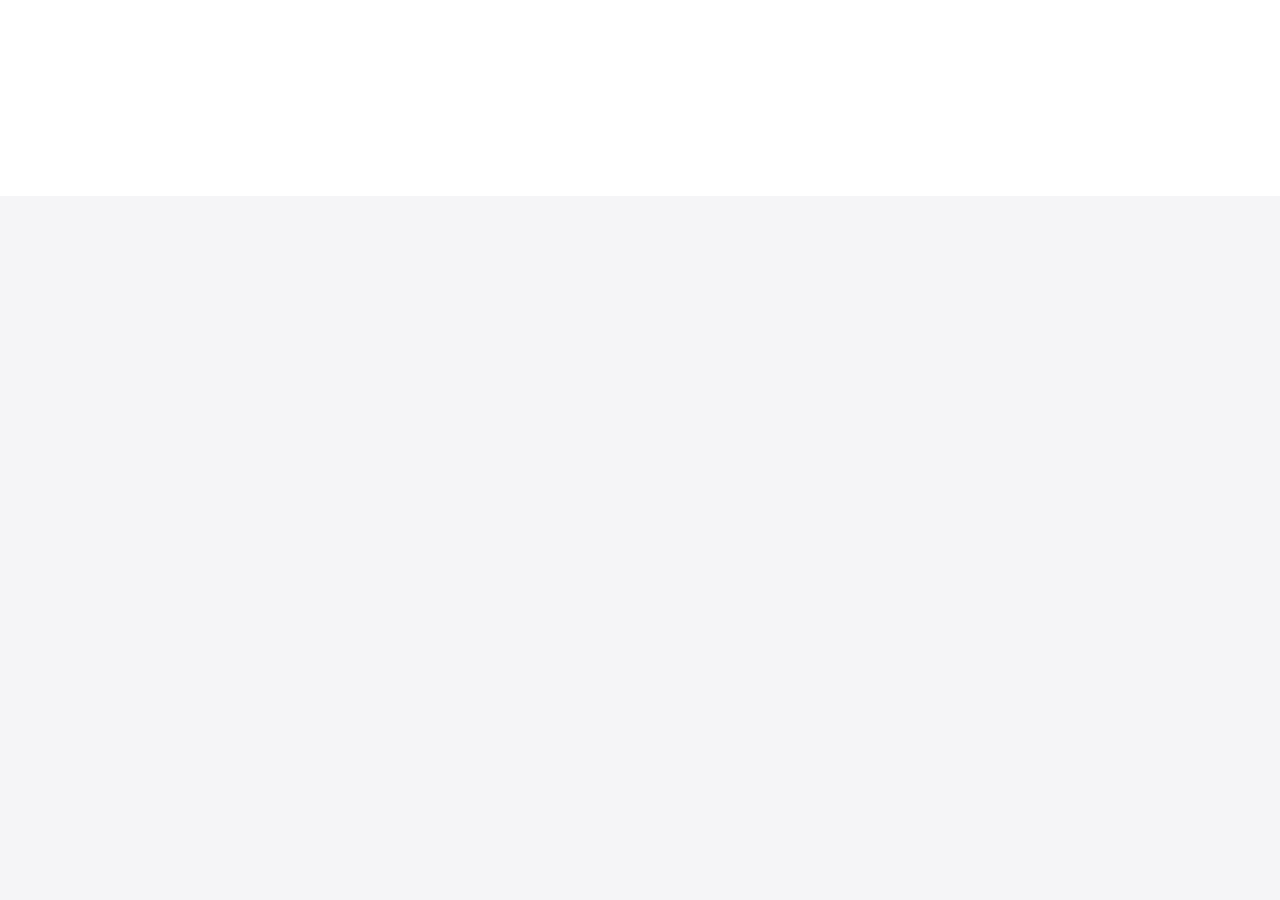
==== extension/newtab.html @ 7854ed30 "Localhost New Tab: every localhost project, one new tab away" ====
<!doctype html>
<html lang="en">
<head>
  <meta charset="utf-8">
  <meta name="viewport" content="width=device-width, initial-scale=1">
  <meta name="color-scheme" content="light dark">
  <title>New Tab</title>
  <link rel="icon" type="image/png" sizes="32x32" href="icons/icon32.png">
  <link rel="icon" type="image/png" sizes="16x16" href="icons/icon16.png">
  <link rel="stylesheet" href="newtab.css">
  <script src="theme.js"></script>
</head>
<body>
  <main class="page" id="app" aria-busy="true">
    <header class="masthead">
      <div class="masthead-inner">
      <div class="titles-block">
        <h1 class="headline" id="headline">&nbsp;</h1>
        <p class="lede" id="lede">&nbsp;</p>
      </div>
      <div class="tools" id="tools" hidden>
      <div class="view-toggle" role="group" aria-label="Layout">
        <button class="view-btn" data-view="grid" aria-pressed="true" aria-label="Grid view" data-tip="Grid"><svg class="icon" viewBox="0 0 24 24" aria-hidden="true"><rect x="3" y="3" width="7" height="7" rx="1"/><rect x="14" y="3" width="7" height="7" rx="1"/><rect x="3" y="14" width="7" height="7" rx="1"/><rect x="14" y="14" width="7" height="7" rx="1"/></svg></button>
        <button class="view-btn" data-view="list" aria-pressed="false" aria-label="List view" data-tip="List"><svg class="icon" viewBox="0 0 24 24" aria-hidden="true"><path d="M8 6h13"/><path d="M8 12h13"/><path d="M8 18h13"/><path d="M3 6h.01"/><path d="M3 12h.01"/><path d="M3 18h.01"/></svg></button>
      </div>
      <div class="theme-toggle" role="group" aria-label="Theme">
        <button class="theme-btn" data-theme-choice="auto" aria-pressed="true" aria-label="Match system theme" data-tip="Auto"><svg class="icon" viewBox="0 0 24 24" aria-hidden="true"><circle cx="12" cy="12" r="9"/><path d="M12 3v18" /><path d="M12 3a9 9 0 0 1 0 18z" fill="currentColor" stroke="none"/></svg></button>
        <button class="theme-btn" data-theme-choice="light" aria-pressed="false" aria-label="Light theme" data-tip="Light"><svg class="icon" viewBox="0 0 24 24" aria-hidden="true"><circle cx="12" cy="12" r="4"/><path d="M12 2v2"/><path d="M12 20v2"/><path d="m4.93 4.93 1.41 1.41"/><path d="m17.66 17.66 1.41 1.41"/><path d="M2 12h2"/><path d="M20 12h2"/><path d="m6.34 17.66-1.41 1.41"/><path d="m19.07 4.93-1.41 1.41"/></svg></button>
        <button class="theme-btn" data-theme-choice="dark" aria-pressed="false" aria-label="Dark theme" data-tip="Dark"><svg class="icon" viewBox="0 0 24 24" aria-hidden="true"><path d="M12 3a6 6 0 0 0 9 9 9 9 0 1 1-9-9Z"/></svg></button>
      </div>
      <label class="search" id="search" hidden>
        <svg class="search-icon" viewBox="0 0 16 16" aria-hidden="true"><circle cx="7" cy="7" r="4.75"/><path d="m10.5 10.5 3.25 3.25"/></svg>
        <input id="query" type="text" placeholder="Search projects" autocomplete="off" spellcheck="false" aria-label="Search projects">
        <kbd class="search-key" aria-hidden="true">/</kbd>
      </label>
      </div>
      </div>
    </header>

    <div class="board">
      <div class="board-inner">

    <section class="section" id="section-pinned" hidden>
      <h2 class="section-label"><svg class="icon" viewBox="0 0 24 24" aria-hidden="true"><path d="M12 17v5"/><path d="M9 10.76a2 2 0 0 1-1.11 1.79l-1.78.9A2 2 0 0 0 5 15.24V16a1 1 0 0 0 1 1h12a1 1 0 0 0 1-1v-.76a2 2 0 0 0-1.11-1.79l-1.78-.9A2 2 0 0 1 15 10.76V7a1 1 0 0 1 1-1 2 2 0 0 0 0-4H8a2 2 0 0 0 0 4 1 1 0 0 1 1 1z"/></svg>Pinned <span class="section-count" id="count-pinned"></span></h2>
      <ul class="grid" id="grid-pinned"></ul>
    </section>

    <section class="section" id="section-running" hidden>
      <h2 class="section-label"><svg class="icon" viewBox="0 0 24 24" aria-hidden="true"><path d="M22 12h-2.48a2 2 0 0 0-1.93 1.46l-2.35 8.36a.25.25 0 0 1-.48 0L9.24 2.18a.25.25 0 0 0-.48 0l-2.35 8.36A2 2 0 0 1 4.49 12H2"/></svg>Running <span class="section-count" id="count-running"></span></h2>
      <ul class="grid" id="grid-running"></ul>
    </section>

    <section class="section" id="section-services" hidden>
      <h2 class="section-label"><svg class="icon" viewBox="0 0 24 24" aria-hidden="true"><rect x="2" y="3" width="20" height="8" rx="2"/><rect x="2" y="13" width="20" height="8" rx="2"/><path d="M6 7h.01"/><path d="M6 17h.01"/></svg>Services <span class="section-count" id="count-services"></span></h2>
      <ul class="grid" id="grid-services"></ul>
    </section>

    <section class="section" id="section-recent" hidden>
      <h2 class="section-label">Recent <span class="section-count" id="count-recent"></span></h2>
      <ul class="grid" id="grid-recent"></ul>
    </section>

    <p class="empty" id="empty" hidden></p>

    <section class="setup" id="setup" hidden>
      <p class="setup-text">The new tab needs a small helper on your Mac to read ports and start or stop projects. Paste this in Terminal once, then reload this tab. It needs Node.js 18 or newer.</p>
      <code class="setup-command" id="setup-command"></code>
      <div class="setup-actions">
        <button class="btn btn-filled" id="copy-setup">Copy command</button>
        <button class="btn btn-ghost" id="retry-setup">Reload</button>
      </div>
      <p class="setup-error" id="setup-error"></p>
    </section>
      </div>
    </div>
  </main>

  <div class="menu" id="menu" role="menu" hidden></div>
  <div class="toast" id="toast" role="status" aria-live="polite"></div>
  <div class="tooltip" id="tooltip" role="tooltip" hidden></div>

  <script src="newtab.js"></script>
</body>
</html>
---- extension/newtab.css ----
@font-face {
  font-family: "Saans Sub";
  font-style: normal;
  font-weight: 100 900;
  font-display: swap;
  src: url("fonts/inter-latin-wght-normal.woff2") format("woff2-variations");
  unicode-range: U+0000-00FF, U+0131, U+0152-0153, U+02BB-02BC, U+02C6, U+02DA, U+02DC, U+0304, U+0308, U+0329, U+2000-206F, U+20AC, U+2122, U+2191, U+2193, U+2212, U+2215, U+FEFF, U+FFFD;
}

@font-face {
  font-family: "Saans Sub";
  font-style: normal;
  font-weight: 100 900;
  font-display: swap;
  src: url("fonts/inter-latin-ext-wght-normal.woff2") format("woff2-variations");
  unicode-range: U+0100-02BA, U+02BD-02C5, U+02C7-02CC, U+02CE-02D7, U+02DD-02FF, U+0304, U+0308, U+0329, U+1D00-1DBF, U+1E00-1E9F, U+1EF2-1EFF, U+2020, U+20A0-20AB, U+20AD-20C0, U+2113, U+2C60-2C7F, U+A720-A7FF;
}

@font-face {
  font-family: "Saans Mono Sub";
  font-style: normal;
  font-weight: 100 800;
  font-display: swap;
  src: url("fonts/jetbrains-mono-latin-wght-normal.woff2") format("woff2-variations");
  unicode-range: U+0000-00FF, U+0131, U+0152-0153, U+02BB-02BC, U+02C6, U+02DA, U+02DC, U+0304, U+0308, U+0329, U+2000-206F, U+20AC, U+2122, U+2191, U+2193, U+2212, U+2215, U+FEFF, U+FFFD;
}

@font-face {
  font-family: "Saans Mono Sub";
  font-style: normal;
  font-weight: 100 800;
  font-display: swap;
  src: url("fonts/jetbrains-mono-latin-ext-wght-normal.woff2") format("woff2-variations");
  unicode-range: U+0100-02BA, U+02BD-02C5, U+02C7-02CC, U+02CE-02D7, U+02DD-02FF, U+0304, U+0308, U+0329, U+1D00-1DBF, U+1E00-1E9F, U+1EF2-1EFF, U+2020, U+20A0-20AB, U+20AD-20C0, U+2113, U+2C60-2C7F, U+A720-A7FF;
}

:root {
  --ink: #1d1d1f;
  --iron: #424245;
  --graphite: #6e6e73;
  --smoke: #86868b;
  --silver: #b0b0b5;
  --paper: #ffffff;
  --ash: #f5f5f7;
  --stone: #d2d2d7;
  --surface: #ffffff;
  --accent: #0071e3;
  --action: #0071e3;
  --on-action: #ffffff;
  --link: #0066cc;
  --hairline: #e3e3e8;
  --hairline-strong: #d2d2d7;
  --whisper: #f5f5f7;
  --press-fill: #e8e8ed;
  --dots: #e3e3e8;
  --pebble: #e8e8ed;
  --radius: 8px;
  --radius-sm: 6px;
  --radius-pill: 980px;

  --font: -apple-system, BlinkMacSystemFont, "SF Pro Text", "Saans Sub", Inter, system-ui, sans-serif;
  --display: -apple-system, BlinkMacSystemFont, "SF Pro Display", "Saans Sub", Inter, system-ui, sans-serif;
  --mono: ui-monospace, SFMono-Regular, "SF Mono", "Saans Mono Sub", "JetBrains Mono", Menlo, monospace;

  --ease: cubic-bezier(0.22, 1, 0.36, 1);
  --press: 100ms ease-out;

  color-scheme: light;
}

@media (prefers-color-scheme: dark) {
  :root:not([data-theme="light"]) {
    --ink: #f5f5f7;
    --iron: #d2d2d7;
    --graphite: #a1a1a6;
    --smoke: #86868b;
    --silver: #48484a;
    --paper: #000000;
    --ash: #111112;
    --stone: #3a3a3c;
    --surface: #1c1c1e;
    --accent: #2997ff;
    --action: #0071e3;
    --on-action: #ffffff;
    --link: #2997ff;
    --hairline: #2c2c2e;
    --hairline-strong: #3a3a3c;
    --whisper: #2c2c2e;
    --press-fill: #3a3a3c;
    --dots: #2c2c2e;
    --pebble: #2c2c2e;
    color-scheme: dark;
  }
}

:root[data-theme="dark"] {
  --ink: #f5f5f7;
  --iron: #d2d2d7;
  --graphite: #a1a1a6;
  --smoke: #86868b;
  --silver: #48484a;
  --paper: #000000;
  --ash: #111112;
  --stone: #3a3a3c;
  --surface: #1c1c1e;
  --accent: #2997ff;
  --action: #0071e3;
  --on-action: #ffffff;
  --link: #2997ff;
  --hairline: #2c2c2e;
  --hairline-strong: #3a3a3c;
  --whisper: #2c2c2e;
  --press-fill: #3a3a3c;
  --dots: #2c2c2e;
  --pebble: #2c2c2e;
  color-scheme: dark;
}

*,
*::before,
*::after {
  box-sizing: border-box;
}

html {
  background: var(--paper);
  -webkit-text-size-adjust: 100%;
}

body {
  margin: 0;
  background: var(--paper);
  color: var(--ink);
  font: 400 1.0625rem/1.47 var(--font);
  letter-spacing: -0.016em;
  font-feature-settings: "calt" 1, "liga" 1;
  -webkit-font-smoothing: antialiased;
  transition: background-color 300ms ease, color 300ms ease;
}

[hidden] {
  display: none !important;
}

button,
input {
  font: inherit;
  color: inherit;
  letter-spacing: inherit;
}

button {
  cursor: pointer;
  -webkit-tap-highlight-color: transparent;
}

:focus-visible {
  outline: 2px solid var(--accent);
  outline-offset: 2px;
}

.icon {
  flex: none;
  width: 16px;
  height: 16px;
  fill: none;
  stroke: currentColor;
  stroke-width: 1.5;
  stroke-linecap: round;
  stroke-linejoin: round;
}

.spin {
  animation: spin 0.9s linear infinite;
}

@keyframes spin {
  to {
    transform: rotate(360deg);
  }
}

.page {
  display: flex;
  flex-direction: column;
  min-height: 100vh;
  min-height: 100dvh;
}

.masthead {
  padding: clamp(40px, 8vh, 80px) 32px 48px;
}

.masthead-inner,
.board-inner {
  max-width: 1200px;
  margin: 0 auto;
}

.board {
  flex: 1;
  padding: 56px 32px 64px;
  background: var(--ash);
}

/* Masthead */


.masthead-inner {
  display: flex;
  flex-wrap: wrap;
  align-items: center;
  justify-content: space-between;
  gap: 24px 48px;
}

.titles-block {
  min-width: 0;
}

.headline {
  margin: 0;
  font-family: var(--display);
  font-size: clamp(2rem, 4vw, 2.5rem);
  font-weight: 600;
  line-height: 1.1;
  letter-spacing: -0.005em;
  font-variant-numeric: tabular-nums;
  text-wrap: balance;
}

.lede {
  margin: 6px 0 0;
  font-size: 1.3125rem;
  font-weight: 400;
  line-height: 1.24;
  letter-spacing: -0.005em;
  color: var(--graphite);
}

/* Controls */


.tools {
  flex: 0 1 560px;
  display: flex;
  align-items: center;
  gap: 8px;
}

.view-toggle,
.theme-toggle {
  flex: none;
  display: flex;
  gap: 2px;
  height: 36px;
  align-self: center;
  padding: 2px;
  border-radius: var(--radius-pill);
  background: var(--pebble);
}

.view-btn,
.theme-btn {
  display: grid;
  place-items: center;
  width: 36px;
  padding: 0;
  border: 0;
  border-radius: var(--radius-pill);
  background: transparent;
  color: var(--graphite);
  transition: background-color 150ms ease, color 150ms ease;
}

.view-btn .icon,
.theme-btn .icon {
  width: 15px;
  height: 15px;
}

.view-btn:hover,
.theme-btn:hover {
  color: var(--ink);
}

.view-btn[aria-pressed="true"],
.theme-btn[aria-pressed="true"] {
  background: var(--surface);
  color: var(--ink);
}

.search {
  position: relative;
  flex: 1;
  min-width: 0;
  display: flex;
  align-items: center;
}

.search-icon {
  position: absolute;
  left: 18px;
  width: 16px;
  height: 16px;
  fill: none;
  stroke: var(--smoke);
  stroke-width: 1.5;
  stroke-linecap: round;
  pointer-events: none;
}

.search input {
  width: 100%;
  height: 40px;
  padding: 0 44px;
  border: 1px solid transparent;
  border-radius: var(--radius-pill);
  background: var(--ash);
  font-size: 1.0625rem;
  letter-spacing: -0.016em;
  outline: none;
  transition: border-color 150ms ease, box-shadow 150ms ease, background-color 150ms ease;
}

.search input::placeholder {
  color: var(--smoke);
}

.search input:focus {
  background: var(--surface);
  border-color: var(--hairline-strong);
  box-shadow: 0 0 0 2px var(--accent);
}

.search-key {
  position: absolute;
  right: 14px;
  min-width: 22px;
  height: 22px;
  display: grid;
  place-items: center;
  border: 1px solid var(--hairline);
  border-radius: var(--radius-sm);
  font: 400 0.75rem/1 var(--mono);
  color: var(--graphite);
  pointer-events: none;
  transition: opacity 150ms ease;
}

.search input:focus ~ .search-key,
.search input:not(:placeholder-shown) ~ .search-key {
  opacity: 0;
}






/* Sections + grid */

.section {
  margin-bottom: 64px;
}

.section-label {
  display: flex;
  align-items: center;
  gap: 8px;
  margin: 0 0 16px;
  font: 600 1.3125rem/1.24 var(--display);
  letter-spacing: -0.005em;
  color: var(--ink);
}

.section-label .icon {
  width: 18px;
  height: 18px;
  color: var(--graphite);
}

.section-count {
  font-weight: 400;
  color: var(--graphite);
  font-variant-numeric: tabular-nums;
}

.grid {
  margin: 0;
  padding: 0;
  list-style: none;
  display: grid;
  grid-template-columns: repeat(auto-fill, minmax(min(100%, 320px), 1fr));
  gap: 20px;
}

/* Card */

.card {
  container-type: inline-size;
  display: flex;
  flex-direction: column;
  min-width: 0;
  overflow: hidden;
  border: 1px solid var(--hairline);
  border-radius: var(--radius);
  background: var(--surface);
  transition: border-color 200ms ease;
}

.card:hover,
.card:focus-within,
.card.is-menu-open {
  border-color: var(--hairline-strong);
}

.card.enter {
  animation: rise 380ms var(--ease) both;
}

@keyframes rise {
  from {
    opacity: 0;
    transform: translateY(8px) scale(0.99);
  }
}

/* List view: one bordered table, a row per project */

.page[data-view="list"] .grid {
  grid-template-columns: 1fr;
  gap: 0;
  overflow: hidden;
  border: 1px solid var(--hairline);
  border-radius: var(--radius);
  background: var(--surface);
}

.card.is-row {
  flex-direction: row;
  flex-wrap: wrap;
  border: 0;
  border-radius: 0;
  transition: background-color 150ms ease;
}

.card.is-row + .card.is-row {
  border-top: 1px solid var(--hairline);
}

.card.is-row:hover,
.card.is-row:focus-within,
.card.is-row.is-menu-open {
  background: color-mix(in srgb, var(--whisper) 50%, var(--surface));
}

.card.is-row .card-body {
  flex: 1;
  min-width: 0;
  padding: 12px 16px;
}

.card.is-row .card-bar {
  height: auto;
  min-height: 60px;
  border-top: 0;
}

.card.is-row .ports {
  flex: none;
  width: 128px;
}

.card.is-row .bar-primary {
  min-width: 140px;
  justify-content: flex-start;
}

.card.is-row .card-extra {
  order: 3;
  flex-basis: 100%;
  border-top: 1px solid var(--hairline);
}

@media (max-width: 720px) {
  .card.is-row {
    flex-direction: column;
  }

  .card.is-row .card-bar {
    min-height: 44px;
    border-top: 1px solid var(--hairline);
  }

  .card.is-row .ports {
    flex: 1;
    width: auto;
  }

  .card.is-row .bar-primary {
    min-width: 0;
  }
}

/* Thumbnail */

.thumb {
  position: relative;
  display: block;
  aspect-ratio: 16 / 10;
  overflow: hidden;
  border-bottom: 1px solid var(--hairline);
  background: var(--ash);
  color: inherit;
  text-decoration: none;
}

.shot {
  display: block;
  width: 100%;
  height: 100%;
  object-fit: cover;
  object-position: top center;
  transition: filter 300ms ease, opacity 300ms ease;
}

.card[data-status="stopped"] .shot,
.card[data-status="exited"] .shot {
  filter: grayscale(1);
  opacity: 0.5;
}

.card[data-status="stopped"]:hover .shot,
.card[data-status="exited"]:hover .shot {
  filter: grayscale(0.4);
  opacity: 0.8;
}

.placeholder {
  position: absolute;
  inset: 0;
  display: flex;
  flex-direction: column;
  align-items: center;
  justify-content: center;
  gap: 12px;
  background-image: radial-gradient(var(--dots) 1px, transparent 1px);
  background-size: 14px 14px;
  background-position: center;
}

.placeholder-hint {
  font: 400 0.75rem/1.33 var(--font);
  letter-spacing: -0.01em;
  color: var(--graphite);
}

/* Card body */

.card-body {
  display: flex;
  flex-direction: column;
  flex: 1;
  gap: 14px;
  padding: 14px 16px;
}

.card-head {
  display: flex;
  align-items: center;
  gap: 12px;
  min-width: 0;
}

.avatar {
  flex: none;
  display: grid;
  place-items: center;
  width: 32px;
  height: 32px;
  overflow: hidden;
  background: var(--ink);
  border-radius: var(--radius);
  font-size: 0.9375rem;
  font-weight: 600;
  line-height: 1;
  letter-spacing: 0;
  color: var(--surface);
}

.avatar.kind-tile {
  width: 32px;
  height: 32px;
  border-radius: var(--radius);
  background: var(--ash);
  color: var(--graphite);
}

.card[data-status="stopped"] .avatar.kind-tile {
  color: var(--smoke);
}

.avatar.kind-tile .icon {
  width: 16px;
  height: 16px;
}

.card.is-compact .card-body {
  padding: 16px;
}


.card-extra.is-inline {
  position: static;
  animation: rise 280ms var(--ease) both;
}

.avatar.has-icon {
  background: none;
}

.avatar img {
  display: block;
  width: 100%;
  height: 100%;
  object-fit: cover;
}

.avatar-lg {
  width: 40px;
  height: 40px;
  font-size: 1.125rem;
}

.card[data-status="stopped"] .avatar:not(.has-icon):not(.kind-tile) {
  background: var(--smoke);
}

.titles {
  flex: 1;
  min-width: 0;
}

.name-row {
  display: flex;
  align-items: center;
  gap: 7px;
  min-width: 0;
}

.avatar-wrap {
  position: relative;
  flex: none;
  display: grid;
}

.status-dot {
  position: absolute;
  right: -4px;
  bottom: -4px;
  width: 10px;
  height: 10px;
  border: 2px solid var(--surface);
  border-radius: 50%;
  background: var(--accent);
}

.status-dot.is-starting {
  background: var(--surface);
  box-shadow: inset 0 0 0 1.5px var(--graphite);
}

.name {
  overflow: hidden;
  text-overflow: ellipsis;
  white-space: nowrap;
  font-size: 1.0625rem;
  font-weight: 600;
  line-height: 1.29;
  letter-spacing: -0.016em;
}

.card[data-status="stopped"] .name {
  color: var(--graphite);
}

.sub {
  overflow: hidden;
  text-overflow: ellipsis;
  white-space: nowrap;
  font-size: 0.8125rem;
  line-height: 1.45;
  letter-spacing: -0.005em;
  color: var(--graphite);
}

.sub .sep {
  margin: 0 6px;
  color: var(--smoke);
}


/* Pin */

.pin-btn {
  flex: none;
  display: grid;
  place-items: center;
  width: 28px;
  height: 28px;
  margin-right: -6px;
  padding: 0;
  border: 0;
  background: transparent;
  color: var(--smoke);
  opacity: 0;
  transition: opacity 150ms ease, color 150ms ease, transform var(--press);
}

.pin-btn .icon {
  width: 15px;
  height: 15px;
}

.card:hover .pin-btn,
.card:focus-within .pin-btn,
.pin-btn[aria-pressed="true"] {
  opacity: 1;
}

.pin-btn:hover {
  color: var(--ink);
}

.pin-btn[aria-pressed="true"] {
  color: var(--accent);
}

.pin-btn:active {
  transform: scale(0.9);
}

.pin-btn[aria-pressed="true"] .icon {
  fill: currentColor;
}

@media (hover: none) {
  .pin-btn {
    opacity: 1;
  }
}

@media (pointer: coarse) {
  .pin-btn {
    width: 40px;
    height: 40px;
    margin: -6px -12px -6px 0;
  }

  .search-key {
    display: none;
  }

  .search input {
    padding-right: 16px;
  }
}

/* Action bar: flush to the card, segments split by hairlines */

.card-bar {
  display: flex;
  align-items: stretch;
  height: 44px;
  border-top: 1px solid var(--hairline);
}

.ports {
  flex: 1;
  display: flex;
  align-items: center;
  gap: 12px;
  min-width: 0;
  padding: 0 16px;
  overflow: hidden;
}

.port {
  flex: none;
  font: 400 0.8125rem/1 var(--mono);
  font-variant-numeric: tabular-nums;
  letter-spacing: 0;
  color: var(--ink);
  text-decoration: none;
}

a.port:hover {
  text-decoration: underline;
  text-decoration-color: var(--hairline-strong);
  text-underline-offset: 3px;
}

.port.is-idle {
  color: var(--smoke);
}

.port-more {
  flex: none;
  height: 22px;
  padding: 0 8px;
  border: 0;
  border-radius: var(--radius-pill);
  background: var(--pebble);
  font: 400 0.75rem/1 var(--mono);
  letter-spacing: 0;
  color: var(--iron);
  transition: background-color 150ms ease, color 150ms ease, border-color 150ms ease;
}

.port-more:hover,
.port-more[aria-expanded="true"] {
  background: var(--press-fill);
  color: var(--ink);
}

.ports {
  overflow: visible;
}

.bar-btn {
  flex: none;
  display: inline-flex;
  align-items: center;
  justify-content: center;
  gap: 7px;
  min-width: 44px;
  padding: 0 12px;
  border: 0;
  border-left: 1px solid var(--hairline);
  border-radius: 0;
  background: transparent;
  color: var(--graphite);
  font-size: 0.875rem;
  font-weight: 400;
  line-height: 1;
  white-space: nowrap;
  transition: background-color 150ms ease, color 150ms ease;
}

.bar-btn .icon {
  width: 16px;
  height: 16px;
}

.bar-btn:hover:not(:disabled),
.bar-btn[aria-expanded="true"] {
  background: var(--whisper);
  color: var(--ink);
}

.bar-btn:active:not(:disabled) {
  background: var(--press-fill);
}

.bar-btn:focus-visible {
  outline-offset: -2px;
}

.bar-btn:disabled {
  cursor: default;
  color: var(--smoke);
}

.bar-primary {
  padding: 0 18px 0 16px;
  color: var(--ink);
}

.bar-primary .icon {
  width: 12px;
  height: 12px;
}

@container (max-width: 340px) {
  .ports {
    gap: 6px;
    padding: 0 12px;
  }

  .port {
    font-size: 0.75rem;
  }

  .bar-btn {
    min-width: 36px;
    padding: 0 8px;
  }

  .bar-primary {
    padding: 0 12px 0 10px;
  }
}

/* Buttons outside cards */

.btn {
  display: inline-flex;
  align-items: center;
  justify-content: center;
  gap: 6px;
  height: 36px;
  padding: 0 16px;
  border: 1px solid transparent;
  border-radius: var(--radius-pill);
  background: transparent;
  font-size: 1.0625rem;
  font-weight: 400;
  line-height: 1;
  white-space: nowrap;
  transition: background-color 150ms ease, border-color 150ms ease, color 150ms ease, transform var(--press);
}

.btn:active:not(:disabled) {
  transform: scale(0.96);
}

.btn-ghost {
  border-color: var(--link);
  color: var(--link);
}

.btn-ghost:hover:not(:disabled) {
  background: color-mix(in srgb, var(--link) 8%, transparent);
}

.btn-filled {
  height: 44px;
  background: var(--action);
  color: var(--on-action);
}

/* Inline panels over the thumbnail */

.card-extra {
  position: absolute;
  z-index: 2;
  left: 0;
  right: 0;
  bottom: 0;
  border-top: 1px solid var(--hairline);
  background: var(--surface);
  animation: rise 280ms var(--ease) both;
}

.extra-actions {
  display: flex;
  height: 40px;
  border-top: 1px solid var(--hairline);
}

.extra-actions .bar-btn {
  flex: 1;
  padding: 0 10px;
  white-space: normal;
  line-height: 1.25;
  text-align: center;
}

.extra-actions .bar-btn:first-child {
  border-left: 0;
  color: var(--ink);
}

.note {
  margin: 0;
  padding: 12px 16px;
  font-size: 0.8125rem;
  line-height: 1.5;
  color: var(--graphite);
}

.note strong {
  font-weight: 500;
  color: var(--ink);
}

.command-input {
  display: block;
  width: 100%;
  height: 44px;
  padding: 0 16px;
  border: 0;
  border-radius: 0;
  background: transparent;
  font: 400 0.8125rem/1 var(--mono);
  letter-spacing: 0;
  outline: none;
}

.command-input:focus {
  background: var(--whisper);
}

/* Empty + setup */

.empty {
  margin: 0;
  color: var(--graphite);
}

.setup {
  margin-top: 0;
  max-width: 600px;
}

.setup-text {
  margin: 0;
  color: var(--graphite);
}

.setup-command {
  display: block;
  margin-top: 24px;
  padding: 14px 18px;
  overflow-x: auto;
  border-radius: var(--radius);
  border: 1px solid var(--hairline);
  background: var(--surface);
  font: 400 0.875rem/1.6 var(--mono);
  letter-spacing: 0;
  white-space: pre-wrap;
  word-break: break-all;
}

.setup-actions {
  display: flex;
  gap: 8px;
  margin-top: 20px;
}

.setup-actions .btn-ghost {
  height: 44px;
}

.setup-error {
  margin: 24px 0 0;
  font: 400 0.75rem/1.5 var(--mono);
  letter-spacing: 0;
  color: var(--smoke);
}

/* Menu */

.menu {
  position: fixed;
  z-index: 10;
  min-width: 220px;
  padding: 4px;
  border: 1px solid var(--hairline-strong);
  border-radius: 12px;
  background: var(--surface);
  transform-origin: top right;
  animation: materialize 220ms var(--ease) both;
}

.menu.is-closing {
  animation: dematerialize 140ms ease-in both;
}

@keyframes materialize {
  from {
    opacity: 0;
    transform: scale(0.98) translateY(-4px);
  }
}

@keyframes dematerialize {
  to {
    opacity: 0;
    transform: scale(0.97) translateY(-2px);
  }
}

.menu-item {
  display: flex;
  align-items: center;
  gap: 10px;
  width: 100%;
  padding: 8px 10px;
  border: 0;
  border-radius: var(--radius);
  background: transparent;
  font-size: 0.875rem;
  font-weight: 400;
  line-height: 1.4;
  text-align: left;
}

.menu-item .icon {
  color: var(--graphite);
}

.menu-item:hover,
.menu-item:focus-visible {
  background: var(--whisper);
  outline: none;
}

.menu-item:active {
  background: var(--press-fill);
}

.menu-label {
  padding: 8px 10px 6px;
  font: 400 0.75rem/1.33 var(--font);
  letter-spacing: -0.01em;
  color: var(--graphite);
}

.app-icon {
  flex: none;
  width: 20px;
  height: 20px;
  margin: -2px 0;
  object-fit: contain;
}

.menu-item > span {
  flex: 1;
}

.menu-chevron,
.menu-check {
  margin-left: 12px;
}

.menu-item .menu-chevron {
  width: 14px;
  height: 14px;
  color: var(--smoke);
}

.menu-item .menu-check {
  width: 14px;
  height: 14px;
  color: var(--accent);
}

.menu-back span {
  color: var(--graphite);
}

.port-row {
  gap: 12px;
  color: inherit;
  text-decoration: none;
}

.port-row.is-static {
  cursor: default;
}

.port-row.is-static:hover {
  background: transparent;
}

.port-row > .port-num,
.port-row > .port-state {
  flex: none;
}

.port-num {
  min-width: 52px;
  font: 400 0.8125rem/1 var(--mono);
  font-variant-numeric: tabular-nums;
}

.port-desc {
  flex: 1;
  font-weight: 400;
  color: var(--graphite);
  white-space: nowrap;
}

.port-state {
  font-size: 0.75rem;
  font-weight: 400;
  color: var(--smoke);
}

.port-state.is-live {
  color: var(--ink);
}

.menu-sep {
  height: 1px;
  margin: 4px 0;
  background: var(--hairline);
}

/* Tooltip */

.tooltip {
  position: fixed;
  z-index: 20;
  max-width: 280px;
  padding: 5px 8px;
  border-radius: var(--radius-sm);
  background: var(--ink);
  color: var(--paper);
  font-size: 0.75rem;
  font-weight: 400;
  line-height: 1.35;
  letter-spacing: 0;
  white-space: nowrap;
  overflow: hidden;
  text-overflow: ellipsis;
  pointer-events: none;
  opacity: 0;
  transform: translateY(2px);
  transition: opacity 80ms ease-out, transform 100ms var(--ease);
}

.tooltip[data-side="bottom"] {
  transform: translateY(-2px);
}

.tooltip.is-visible {
  opacity: 1;
  transform: none;
}

/* Toast */

.toast {
  position: fixed;
  left: 50%;
  bottom: 28px;
  max-width: calc(100vw - 32px);
  padding: 10px 18px;
  border-radius: var(--radius-pill);
  background: var(--ink);
  color: var(--paper);
  font-size: 0.875rem;
  font-weight: 400;
  opacity: 0;
  transform: translate(-50%, 8px) scale(0.98);
  pointer-events: none;
  transition: opacity 200ms ease, transform 320ms var(--ease);
}

.toast.is-visible {
  opacity: 1;
  transform: translate(-50%, 0) scale(1);
}

/* Narrow */

@media (max-width: 640px) {
  .masthead,
  .board {
    padding-left: 16px;
    padding-right: 16px;
  }

  .masthead {
    padding-top: 48px;
    padding-bottom: 40px;
  }

  .board {
    padding-top: 40px;
  }

  .tools {
    flex-basis: 100%;
    flex-wrap: wrap;
  }

  .search {
    flex-basis: 100%;
    order: -1;
  }
}

/* Accessibility preferences */

@media (prefers-reduced-motion: reduce) {
  .card.enter,
  .card-extra {
    animation: fade 200ms ease both;
  }

  .menu,
  .menu.is-closing {
    animation: fade 150ms ease both;
  }

  .menu.is-closing {
    animation-direction: reverse;
  }

  .spin {
    animation-duration: 2.4s;
  }

  .btn:active:not(:disabled),
  .pin-btn:active,
  a.port:active {
    transform: none;
  }

  .tooltip,
  .toast,
  .toast.is-visible {
    transition: opacity 200ms ease;
  }

  .toast,
  .toast.is-visible {
    transform: translate(-50%, 0);
  }
}

@keyframes fade {
  from {
    opacity: 0;
  }
}

@media (prefers-contrast: more) and (prefers-color-scheme: light) {
  :root {
    --hairline: #8a857c;
    --hairline-strong: #5f5b55;
    --graphite: #414141;
    --smoke: #585858;
  }
}

/* Small text reads better at neutral tracking; only display sizes are tightened */

.btn,
.bar-btn,
.menu-item,
.sub,
.note,
.toast {
  letter-spacing: 0;
}

/* Cards travel between sections instead of jumping */

::view-transition-group(*) {
  animation-duration: 380ms;
  animation-timing-function: cubic-bezier(0.22, 1, 0.36, 1);
}

::view-transition-old(root),
::view-transition-new(root) {
  animation: none;
}

::view-transition-old(*):only-child {
  animation: vt-out 200ms ease-in both;
}

::view-transition-new(*):only-child {
  animation: vt-in 320ms cubic-bezier(0.22, 1, 0.36, 1) both;
}

@keyframes vt-out {
  to {
    opacity: 0;
    transform: scale(0.97);
  }
}

@keyframes vt-in {
  from {
    opacity: 0;
    transform: scale(0.97);
  }
}
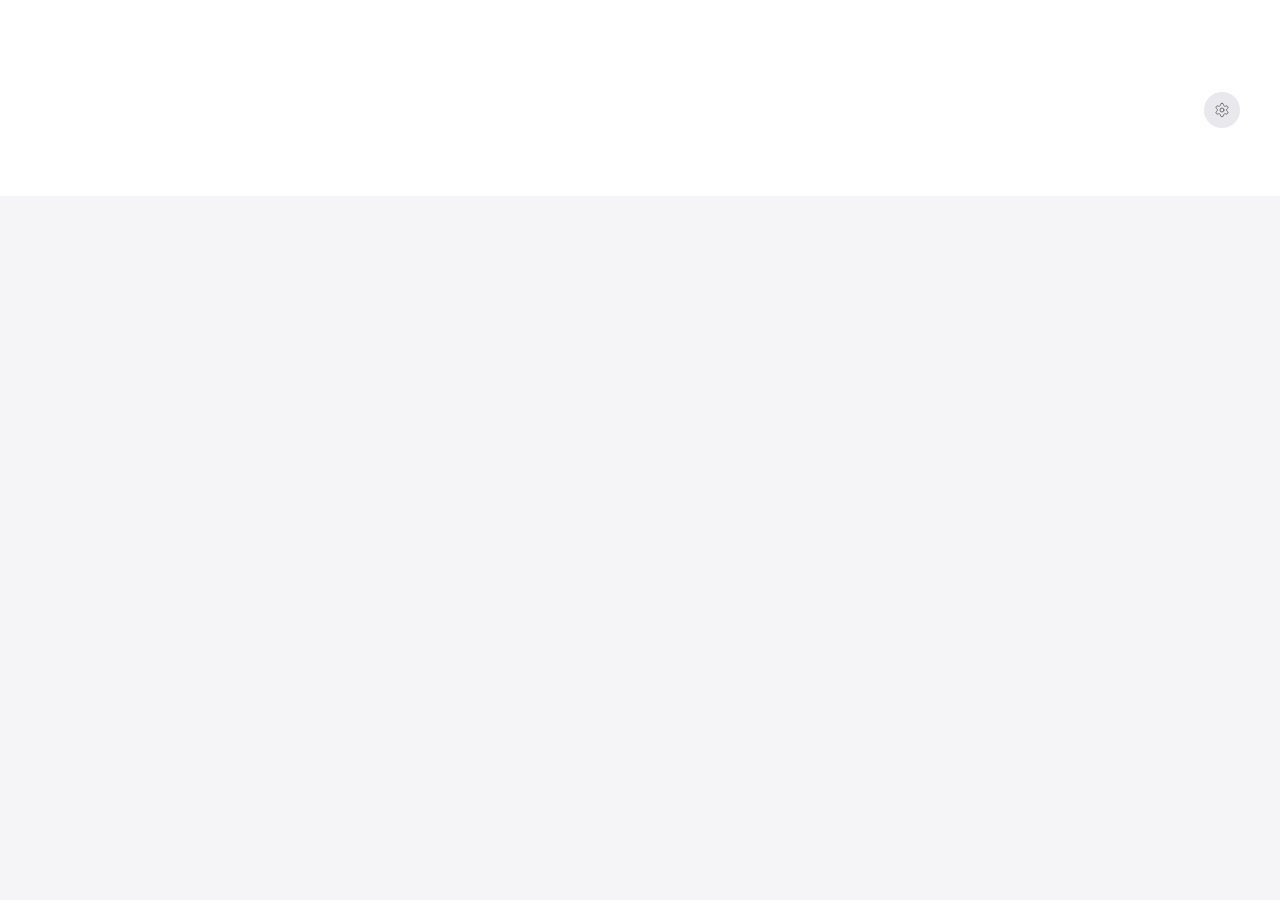
==== commit fdae172a: "Add settings popover, tab switch and collapsible search" ====
--- a/extension/newtab.html
+++ b/extension/newtab.html
@@ -18,21 +18,21 @@
         <h1 class="headline" id="headline">&nbsp;</h1>
         <p class="lede" id="lede">&nbsp;</p>
       </div>
-      <div class="tools" id="tools" hidden>
-      <div class="view-toggle" role="group" aria-label="Layout">
-        <button class="view-btn" data-view="grid" aria-pressed="true" aria-label="Grid view" data-tip="Grid"><svg class="icon" viewBox="0 0 24 24" aria-hidden="true"><rect x="3" y="3" width="7" height="7" rx="1"/><rect x="14" y="3" width="7" height="7" rx="1"/><rect x="3" y="14" width="7" height="7" rx="1"/><rect x="14" y="14" width="7" height="7" rx="1"/></svg></button>
-        <button class="view-btn" data-view="list" aria-pressed="false" aria-label="List view" data-tip="List"><svg class="icon" viewBox="0 0 24 24" aria-hidden="true"><path d="M8 6h13"/><path d="M8 12h13"/><path d="M8 18h13"/><path d="M3 6h.01"/><path d="M3 12h.01"/><path d="M3 18h.01"/></svg></button>
+      <div class="tools" id="tools">
+      <div class="seg tab-switch" id="tab-switch" role="tablist" aria-label="View" hidden>
+        <button class="seg-btn tab-btn" role="tab" data-tab="projects" aria-selected="true">Projects</button>
+        <button class="seg-btn tab-btn" role="tab" data-tab="bookmarks" aria-selected="false">Bookmarks</button>
       </div>
-      <div class="theme-toggle" role="group" aria-label="Theme">
-        <button class="theme-btn" data-theme-choice="auto" aria-pressed="true" aria-label="Match system theme" data-tip="Auto"><svg class="icon" viewBox="0 0 24 24" aria-hidden="true"><circle cx="12" cy="12" r="9"/><path d="M12 3v18" /><path d="M12 3a9 9 0 0 1 0 18z" fill="currentColor" stroke="none"/></svg></button>
-        <button class="theme-btn" data-theme-choice="light" aria-pressed="false" aria-label="Light theme" data-tip="Light"><svg class="icon" viewBox="0 0 24 24" aria-hidden="true"><circle cx="12" cy="12" r="4"/><path d="M12 2v2"/><path d="M12 20v2"/><path d="m4.93 4.93 1.41 1.41"/><path d="m17.66 17.66 1.41 1.41"/><path d="M2 12h2"/><path d="M20 12h2"/><path d="m6.34 17.66-1.41 1.41"/><path d="m19.07 4.93-1.41 1.41"/></svg></button>
-        <button class="theme-btn" data-theme-choice="dark" aria-pressed="false" aria-label="Dark theme" data-tip="Dark"><svg class="icon" viewBox="0 0 24 24" aria-hidden="true"><path d="M12 3a6 6 0 0 0 9 9 9 9 0 1 1-9-9Z"/></svg></button>
+      <div class="seg view-toggle" id="view-toggle" role="group" aria-label="Layout" hidden>
+        <button class="seg-btn view-btn" data-view="grid" aria-pressed="true" aria-label="Grid view" data-tip="Grid"><svg class="icon" viewBox="0 0 24 24" aria-hidden="true"><rect x="3" y="3" width="7" height="7" rx="1"/><rect x="14" y="3" width="7" height="7" rx="1"/><rect x="3" y="14" width="7" height="7" rx="1"/><rect x="14" y="14" width="7" height="7" rx="1"/></svg></button>
+        <button class="seg-btn view-btn" data-view="list" aria-pressed="false" aria-label="List view" data-tip="List"><svg class="icon" viewBox="0 0 24 24" aria-hidden="true"><path d="M8 6h13"/><path d="M8 12h13"/><path d="M8 18h13"/><path d="M3 6h.01"/><path d="M3 12h.01"/><path d="M3 18h.01"/></svg></button>
       </div>
       <label class="search" id="search" hidden>
         <svg class="search-icon" viewBox="0 0 16 16" aria-hidden="true"><circle cx="7" cy="7" r="4.75"/><path d="m10.5 10.5 3.25 3.25"/></svg>
         <input id="query" type="text" placeholder="Search projects" autocomplete="off" spellcheck="false" aria-label="Search projects">
         <kbd class="search-key" aria-hidden="true">/</kbd>
       </label>
+      <button class="icon-btn settings-btn" id="settings-btn" aria-haspopup="dialog" aria-expanded="false" aria-controls="settings" aria-label="Settings" data-tip="Settings"><svg class="icon" viewBox="0 0 24 24" aria-hidden="true"><path d="M12.22 2h-.44a2 2 0 0 0-2 2v.18a2 2 0 0 1-1 1.73l-.43.25a2 2 0 0 1-2 0l-.15-.08a2 2 0 0 0-2.73.73l-.22.38a2 2 0 0 0 .73 2.73l.15.1a2 2 0 0 1 1 1.72v.51a2 2 0 0 1-1 1.74l-.15.09a2 2 0 0 0-.73 2.73l.22.38a2 2 0 0 0 2.73.73l.15-.08a2 2 0 0 1 2 0l.43.25a2 2 0 0 1 1 1.73V20a2 2 0 0 0 2 2h.44a2 2 0 0 0 2-2v-.18a2 2 0 0 1 1-1.73l.43-.25a2 2 0 0 1 2 0l.15.08a2 2 0 0 0 2.73-.73l.22-.39a2 2 0 0 0-.73-2.73l-.15-.08a2 2 0 0 1-1-1.74v-.5a2 2 0 0 1 1-1.74l.15-.09a2 2 0 0 0 .73-2.73l-.22-.38a2 2 0 0 0-2.73-.73l-.15.08a2 2 0 0 1-2 0l-.43-.25a2 2 0 0 1-1-1.73V4a2 2 0 0 0-2-2z"/><circle cx="12" cy="12" r="3"/></svg><span class="badge-dot" id="settings-badge" hidden></span></button>
       </div>
       </div>
     </header>
@@ -60,7 +60,7 @@
       <ul class="grid" id="grid-recent"></ul>
     </section>
 
-    <p class="empty" id="empty" hidden></p>
+    <div class="empty" id="empty" hidden><p class="empty-text" id="empty-text"></p><button class="btn btn-ghost" id="empty-settings" hidden>Open settings</button></div>
 
     <section class="setup" id="setup" hidden>
       <p class="setup-text">The new tab needs a small helper on your Mac to read ports and start or stop projects. Paste this in Terminal once, then reload this tab. It needs Node.js 18 or newer.</p>
@@ -75,10 +75,33 @@
     </div>
   </main>
 
+  <div class="settings" id="settings" role="dialog" aria-label="Settings" hidden>
+    <div class="settings-group">
+      <div class="settings-label">Theme</div>
+      <div class="seg theme-toggle" role="group" aria-label="Theme">
+        <button class="seg-btn theme-btn" data-theme-choice="auto" aria-pressed="true">Auto</button>
+        <button class="seg-btn theme-btn" data-theme-choice="light" aria-pressed="false">Light</button>
+        <button class="seg-btn theme-btn" data-theme-choice="dark" aria-pressed="false">Dark</button>
+      </div>
+    </div>
+    <div class="settings-group">
+      <div class="settings-label">Extras</div>
+      <label class="switch-row"><span>Most visited sites</span><input type="checkbox" role="switch" data-section="mostVisited"></label>
+      <label class="switch-row"><span>Bookmarks tab</span><input type="checkbox" role="switch" data-section="bookmarks"></label>
+      <button class="link-btn" id="unhide-sites" hidden>Show hidden sites again</button>
+    </div>
+    <div class="settings-group">
+      <div class="settings-label">Projects</div>
+      <label class="switch-row"><span>Pinned</span><input type="checkbox" role="switch" data-section="pinned"></label>
+      <label class="switch-row"><span>Running</span><input type="checkbox" role="switch" data-section="running"></label>
+      <label class="switch-row"><span>Services</span><input type="checkbox" role="switch" data-section="services"></label>
+      <label class="switch-row"><span>Recent</span><input type="checkbox" role="switch" data-section="recent"></label>
+    </div>
+  </div>
   <div class="menu" id="menu" role="menu" hidden></div>
   <div class="toast" id="toast" role="status" aria-live="polite"></div>
   <div class="tooltip" id="tooltip" role="tooltip" hidden></div>
 
-  <script src="newtab.js"></script>
+  <script type="module" src="js/main.js"></script>
 </body>
 </html>
--- a/extension/newtab.css
+++ b/extension/newtab.css
@@ -248,8 +248,7 @@
   gap: 8px;
 }
 
-.view-toggle,
-.theme-toggle {
+.seg {
   flex: none;
   display: flex;
   gap: 2px;
@@ -260,8 +259,7 @@
   background: var(--pebble);
 }
 
-.view-btn,
-.theme-btn {
+.seg-btn {
   display: grid;
   place-items: center;
   width: 36px;
@@ -273,34 +271,65 @@
   transition: background-color 150ms ease, color 150ms ease;
 }
 
-.view-btn .icon,
-.theme-btn .icon {
+.seg-btn .icon {
   width: 15px;
   height: 15px;
 }
 
-.view-btn:hover,
-.theme-btn:hover {
+.seg-btn:hover {
   color: var(--ink);
 }
 
-.view-btn[aria-pressed="true"],
-.theme-btn[aria-pressed="true"] {
+.seg-btn[aria-pressed="true"],
+.seg-btn[aria-selected="true"] {
   background: var(--surface);
   color: var(--ink);
 }
 
+.tools {
+  justify-content: flex-end;
+}
+
+.tab-btn,
+.theme-btn {
+  width: auto;
+  padding: 0 14px;
+  font-size: 0.875rem;
+  font-weight: 500;
+}
+
+#app[data-tab="bookmarks"] .view-toggle,
+#app[data-tab="bookmarks"] .board-inner > :not(#bookmarks-view),
+#app:not([data-tab="bookmarks"]) #bookmarks-view {
+  display: none;
+}
+
 .search {
   position: relative;
-  flex: 1;
+  flex: none;
+  width: 36px;
+  height: 36px;
   min-width: 0;
   display: flex;
   align-items: center;
+  border-radius: var(--radius-pill);
+  background: var(--pebble);
+  cursor: pointer;
+  transition: width 220ms var(--ease);
+}
+
+.search.is-open {
+  width: min(280px, 100%);
+  cursor: auto;
+}
+
+.search[hidden] {
+  display: none;
 }
 
 .search-icon {
   position: absolute;
-  left: 18px;
+  left: 10px;
   width: 16px;
   height: 16px;
   fill: none;
@@ -312,8 +341,10 @@
 
 .search input {
   width: 100%;
-  height: 40px;
-  padding: 0 44px;
+  height: 36px;
+  padding: 0 40px 0 34px;
+  opacity: 0;
+  cursor: pointer;
   border: 1px solid transparent;
   border-radius: var(--radius-pill);
   background: var(--ash);
@@ -327,6 +358,11 @@
   color: var(--smoke);
 }
 
+.search.is-open input {
+  opacity: 1;
+  cursor: text;
+}
+
 .search input:focus {
   background: var(--surface);
   border-color: var(--hairline-strong);
@@ -335,7 +371,8 @@
 
 .search-key {
   position: absolute;
-  right: 14px;
+  right: 8px;
+  opacity: 0;
   min-width: 22px;
   height: 22px;
   display: grid;
@@ -348,9 +385,150 @@
   transition: opacity 150ms ease;
 }
 
+.search.is-open .search-key {
+  opacity: 1;
+}
+
 .search input:focus ~ .search-key,
 .search input:not(:placeholder-shown) ~ .search-key {
   opacity: 0;
+}
+
+.icon-btn {
+  position: relative;
+  flex: none;
+  display: grid;
+  place-items: center;
+  width: 36px;
+  height: 36px;
+  padding: 0;
+  border: 0;
+  border-radius: var(--radius-pill);
+  background: var(--pebble);
+  color: var(--graphite);
+  transition: background-color 150ms ease, color 150ms ease;
+}
+
+.icon-btn .icon {
+  width: 16px;
+  height: 16px;
+}
+
+.icon-btn:hover,
+.icon-btn[aria-expanded="true"] {
+  color: var(--ink);
+}
+
+.badge-dot {
+  position: absolute;
+  top: 6px;
+  right: 6px;
+  width: 8px;
+  height: 8px;
+  border-radius: 50%;
+  background: var(--accent);
+  box-shadow: 0 0 0 2px var(--paper);
+}
+
+/* Settings */
+
+.settings {
+  position: fixed;
+  z-index: 11;
+  width: 300px;
+  max-width: calc(100vw - 32px);
+  max-height: calc(100vh - 100px);
+  overflow: auto;
+  padding: 8px;
+  border: 1px solid var(--hairline-strong);
+  border-radius: 12px;
+  background: var(--surface);
+  transform-origin: top right;
+  animation: materialize 220ms var(--ease) both;
+}
+
+.settings-group {
+  padding: 8px;
+}
+
+.settings-group + .settings-group {
+  border-top: 1px solid var(--hairline);
+}
+
+.settings-label {
+  margin: 0 0 8px;
+  font-size: 0.75rem;
+  font-weight: 600;
+  letter-spacing: 0.02em;
+  text-transform: uppercase;
+  color: var(--smoke);
+}
+
+.settings .theme-toggle {
+  display: flex;
+}
+
+.settings .theme-btn {
+  flex: 1;
+}
+
+.switch-row {
+  display: flex;
+  align-items: center;
+  justify-content: space-between;
+  gap: 12px;
+  min-height: 36px;
+  font-size: 0.9375rem;
+  color: var(--ink);
+  cursor: pointer;
+}
+
+.switch-row input {
+  appearance: none;
+  position: relative;
+  flex: none;
+  width: 36px;
+  height: 22px;
+  margin: 0;
+  border-radius: var(--radius-pill);
+  background: var(--stone);
+  cursor: pointer;
+  transition: background-color 150ms ease;
+}
+
+.switch-row input::after {
+  content: "";
+  position: absolute;
+  top: 2px;
+  left: 2px;
+  width: 18px;
+  height: 18px;
+  border-radius: 50%;
+  background: #fff;
+  box-shadow: 0 1px 2px rgb(0 0 0 / 0.2);
+  transition: transform 180ms var(--ease);
+}
+
+.switch-row input:checked {
+  background: var(--action);
+}
+
+.switch-row input:checked::after {
+  transform: translateX(14px);
+}
+
+.link-btn {
+  margin-top: 4px;
+  padding: 0;
+  border: 0;
+  background: none;
+  font-size: 0.875rem;
+  color: var(--link);
+  cursor: pointer;
+}
+
+.link-btn:hover {
+  text-decoration: underline;
 }
 
 
@@ -438,6 +616,7 @@
 }
 
 .card.is-row {
+  --row-h: 52px;
   flex-direction: row;
   flex-wrap: wrap;
   border: 0;
@@ -455,16 +634,24 @@
   background: color-mix(in srgb, var(--whisper) 50%, var(--surface));
 }
 
-.card.is-row .card-body {
+.card.is-row .card-body,
+.card.is-compact.is-row .card-body {
   flex: 1;
+  justify-content: center;
   min-width: 0;
-  padding: 12px 16px;
+  min-height: var(--row-h);
+  padding: 0 16px;
 }
 
 .card.is-row .card-bar {
-  height: auto;
-  min-height: 60px;
+  height: var(--row-h);
   border-top: 0;
+}
+
+.card.is-row .bar-btn:not(.bar-primary) {
+  width: var(--row-h);
+  min-width: 0;
+  padding: 0;
 }
 
 .card.is-row .ports {
@@ -485,11 +672,16 @@
 
 @media (max-width: 720px) {
   .card.is-row {
+    --row-h: 44px;
     flex-direction: column;
   }
 
+  .card.is-row .card-body,
+  .card.is-compact.is-row .card-body {
+    padding: 12px 16px;
+  }
+
   .card.is-row .card-bar {
-    min-height: 44px;
     border-top: 1px solid var(--hairline);
   }
 
@@ -1005,8 +1197,20 @@
 /* Empty + setup */
 
 .empty {
+  display: flex;
+  flex-wrap: wrap;
+  align-items: center;
+  gap: 12px 16px;
   margin: 0;
   color: var(--graphite);
+}
+
+.empty[hidden] {
+  display: none;
+}
+
+.empty-text {
+  margin: 0;
 }
 
 .setup {
@@ -1278,7 +1482,7 @@
     flex-wrap: wrap;
   }
 
-  .search {
+  .search.is-open {
     flex-basis: 100%;
     order: -1;
   }
@@ -1293,8 +1497,13 @@
   }
 
   .menu,
-  .menu.is-closing {
+  .menu.is-closing,
+  .settings {
     animation: fade 150ms ease both;
+  }
+
+  .search {
+    transition: none;
   }
 
   .menu.is-closing {
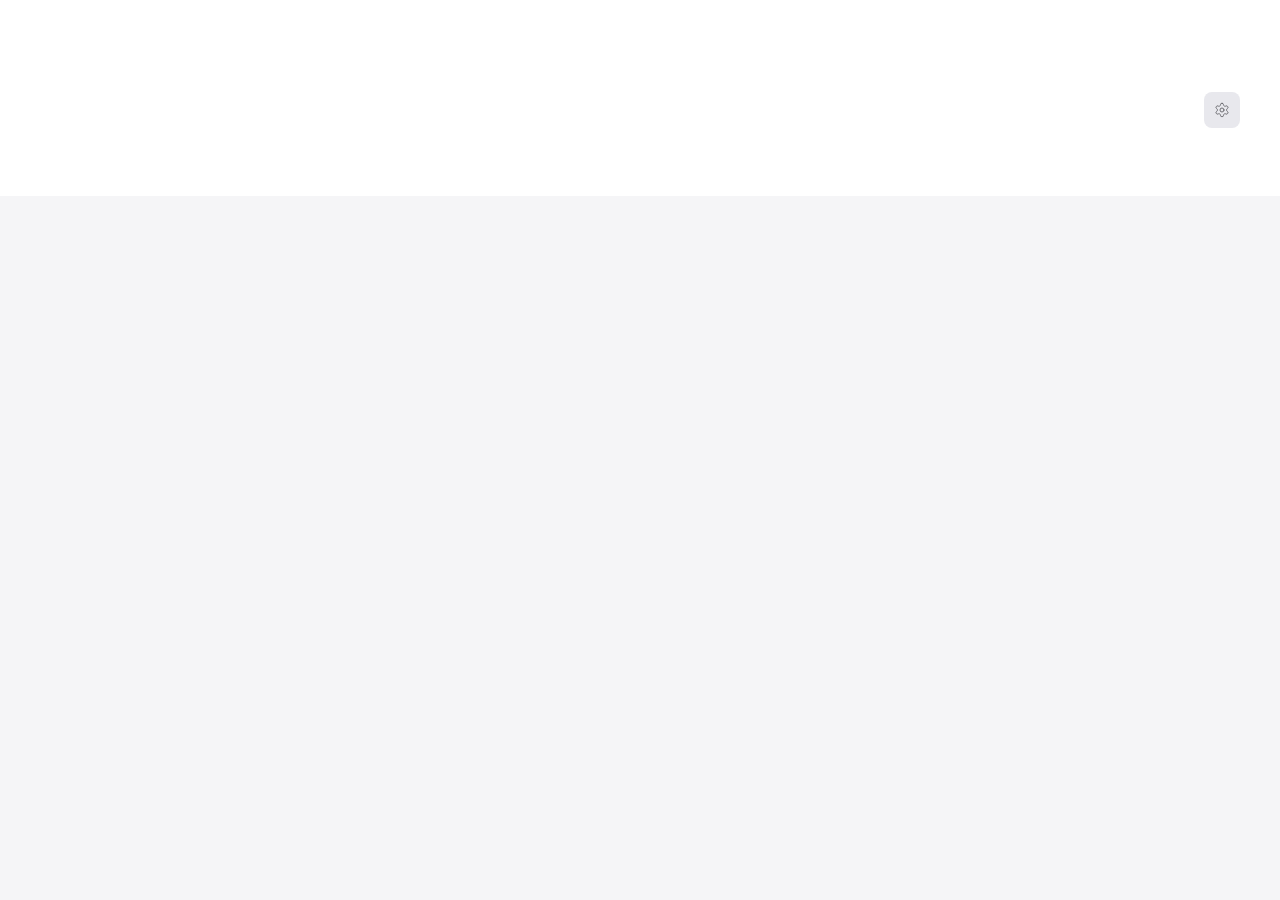
==== commit 6683254c: "Polish header, bookmarks columns and Most Visited Header keeps its height across tabs and shows the " ====
--- a/extension/newtab.html
+++ b/extension/newtab.html
@@ -17,6 +17,10 @@
       <div class="titles-block">
         <h1 class="headline" id="headline">&nbsp;</h1>
         <p class="lede" id="lede">&nbsp;</p>
+        <div class="bm-titles">
+          <p class="headline" role="heading" aria-level="1">Bookmarks</p>
+          <nav class="bm-crumbs lede" id="bm-crumbs" aria-label="Folder path"></nav>
+        </div>
       </div>
       <div class="tools" id="tools">
       <div class="seg tab-switch" id="tab-switch" role="tablist" aria-label="View" hidden>
@@ -27,6 +31,7 @@
         <button class="seg-btn view-btn" data-view="grid" aria-pressed="true" aria-label="Grid view" data-tip="Grid"><svg class="icon" viewBox="0 0 24 24" aria-hidden="true"><rect x="3" y="3" width="7" height="7" rx="1"/><rect x="14" y="3" width="7" height="7" rx="1"/><rect x="3" y="14" width="7" height="7" rx="1"/><rect x="14" y="14" width="7" height="7" rx="1"/></svg></button>
         <button class="seg-btn view-btn" data-view="list" aria-pressed="false" aria-label="List view" data-tip="List"><svg class="icon" viewBox="0 0 24 24" aria-hidden="true"><path d="M8 6h13"/><path d="M8 12h13"/><path d="M8 18h13"/><path d="M3 6h.01"/><path d="M3 12h.01"/><path d="M3 18h.01"/></svg></button>
       </div>
+      <button class="icon-btn bm-new-folder" id="bm-new-folder" aria-label="New folder" data-tip="New folder"><svg class="icon" viewBox="0 0 24 24" aria-hidden="true"><path d="M12 10v6"/><path d="M9 13h6"/><path d="M20 20a2 2 0 0 0 2-2V8a2 2 0 0 0-2-2h-7.9a2 2 0 0 1-1.69-.9L9.6 3.9A2 2 0 0 0 7.93 3H4a2 2 0 0 0-2 2v13a2 2 0 0 0 2 2Z"/></svg></button>
       <label class="search" id="search" hidden>
         <svg class="search-icon" viewBox="0 0 16 16" aria-hidden="true"><circle cx="7" cy="7" r="4.75"/><path d="m10.5 10.5 3.25 3.25"/></svg>
         <input id="query" type="text" placeholder="Search projects" autocomplete="off" spellcheck="false" aria-label="Search projects">
@@ -34,6 +39,7 @@
       </label>
       <button class="icon-btn settings-btn" id="settings-btn" aria-haspopup="dialog" aria-expanded="false" aria-controls="settings" aria-label="Settings" data-tip="Settings"><svg class="icon" viewBox="0 0 24 24" aria-hidden="true"><path d="M12.22 2h-.44a2 2 0 0 0-2 2v.18a2 2 0 0 1-1 1.73l-.43.25a2 2 0 0 1-2 0l-.15-.08a2 2 0 0 0-2.73.73l-.22.38a2 2 0 0 0 .73 2.73l.15.1a2 2 0 0 1 1 1.72v.51a2 2 0 0 1-1 1.74l-.15.09a2 2 0 0 0-.73 2.73l.22.38a2 2 0 0 0 2.73.73l.15-.08a2 2 0 0 1 2 0l.43.25a2 2 0 0 1 1 1.73V20a2 2 0 0 0 2 2h.44a2 2 0 0 0 2-2v-.18a2 2 0 0 1 1-1.73l.43-.25a2 2 0 0 1 2 0l.15.08a2 2 0 0 0 2.73-.73l.22-.39a2 2 0 0 0-.73-2.73l-.15-.08a2 2 0 0 1-1-1.74v-.5a2 2 0 0 1 1-1.74l.15-.09a2 2 0 0 0 .73-2.73l-.22-.38a2 2 0 0 0-2.73-.73l-.15.08a2 2 0 0 1-2 0l-.43-.25a2 2 0 0 1-1-1.73V4a2 2 0 0 0-2-2z"/><circle cx="12" cy="12" r="3"/></svg><span class="badge-dot" id="settings-badge" hidden></span></button>
       </div>
+      <nav class="sites" id="most-visited" aria-label="Most visited sites" hidden></nav>
       </div>
     </header>
 
@@ -61,6 +67,12 @@
     </section>
 
     <div class="empty" id="empty" hidden><p class="empty-text" id="empty-text"></p><button class="btn btn-ghost" id="empty-settings" hidden>Open settings</button></div>
+
+    <section class="bm" id="bookmarks-view" aria-label="Bookmarks">
+      <div class="bm-columns" id="bm-columns"></div>
+      <ul class="bm-results" id="bm-results" hidden></ul>
+      <p class="bm-empty" id="bm-empty" hidden></p>
+    </section>
 
     <section class="setup" id="setup" hidden>
       <p class="setup-text">The new tab needs a small helper on your Mac to read ports and start or stop projects. Paste this in Terminal once, then reload this tab. It needs Node.js 18 or newer.</p>
--- a/extension/newtab.css
+++ b/extension/newtab.css
@@ -51,12 +51,17 @@
   --hairline: #e3e3e8;
   --hairline-strong: #d2d2d7;
   --whisper: #f5f5f7;
+  --row-hover: rgba(0, 0, 0, 0.045);
+  --row-press: rgba(0, 0, 0, 0.08);
   --press-fill: #e8e8ed;
   --dots: #e3e3e8;
   --pebble: #e8e8ed;
+  --fill-hover: #dcdce1;
+  --fill-on: #d1d1d6;
   --radius: 8px;
   --radius-sm: 6px;
   --radius-pill: 980px;
+  --control-h: 36px;
 
   --font: -apple-system, BlinkMacSystemFont, "SF Pro Text", "Saans Sub", Inter, system-ui, sans-serif;
   --display: -apple-system, BlinkMacSystemFont, "SF Pro Display", "Saans Sub", Inter, system-ui, sans-serif;
@@ -86,10 +91,14 @@
     --hairline: #2c2c2e;
     --hairline-strong: #3a3a3c;
     --whisper: #2c2c2e;
+    --row-hover: rgba(255, 255, 255, 0.06);
+    --row-press: rgba(255, 255, 255, 0.1);
     --press-fill: #3a3a3c;
     --dots: #2c2c2e;
     --pebble: #2c2c2e;
-    color-scheme: dark;
+    --fill-hover: #3a3a3c;
+    --fill-on: #3a3a3c;
+      color-scheme: dark;
   }
 }
 
@@ -110,9 +119,13 @@
   --hairline: #2c2c2e;
   --hairline-strong: #3a3a3c;
   --whisper: #2c2c2e;
+  --row-hover: rgba(255, 255, 255, 0.06);
+  --row-press: rgba(255, 255, 255, 0.1);
   --press-fill: #3a3a3c;
   --dots: #2c2c2e;
   --pebble: #2c2c2e;
+  --fill-hover: #3a3a3c;
+  --fill-on: #3a3a3c;
   color-scheme: dark;
 }
 
@@ -189,6 +202,13 @@
 
 .masthead {
   padding: clamp(40px, 8vh, 80px) 32px 48px;
+  user-select: none;
+  -webkit-user-select: none;
+}
+
+.masthead input {
+  user-select: text;
+  -webkit-user-select: text;
 }
 
 .masthead-inner,
@@ -242,30 +262,35 @@
 
 
 .tools {
-  flex: 0 1 560px;
+  flex: 0 1 auto;
   display: flex;
   align-items: center;
+  justify-content: flex-end;
   gap: 8px;
 }
 
+.seg,
+.search,
+.icon-btn,
+.site-chip {
+  flex: none;
+  height: var(--control-h);
+  border-radius: var(--radius);
+  background: var(--pebble);
+}
+
 .seg {
-  flex: none;
-  display: flex;
-  gap: 2px;
-  height: 36px;
-  align-self: center;
-  padding: 2px;
-  border-radius: var(--radius-pill);
-  background: var(--pebble);
+  display: flex;
+  overflow: hidden;
 }
 
 .seg-btn {
   display: grid;
   place-items: center;
-  width: 36px;
+  width: 38px;
   padding: 0;
   border: 0;
-  border-radius: var(--radius-pill);
+  border-radius: 0;
   background: transparent;
   color: var(--graphite);
   transition: background-color 150ms ease, color 150ms ease;
@@ -277,17 +302,16 @@
 }
 
 .seg-btn:hover {
+  background: color-mix(in srgb, var(--ink) 3%, transparent);
+  color: color-mix(in srgb, var(--ink) 78%, transparent);
+}
+
+.seg-btn[aria-pressed="true"],
+.seg-btn[aria-selected="true"],
+.seg-btn[aria-pressed="true"]:hover,
+.seg-btn[aria-selected="true"]:hover {
+  background: var(--fill-on);
   color: var(--ink);
-}
-
-.seg-btn[aria-pressed="true"],
-.seg-btn[aria-selected="true"] {
-  background: var(--surface);
-  color: var(--ink);
-}
-
-.tools {
-  justify-content: flex-end;
 }
 
 .tab-btn,
@@ -298,6 +322,10 @@
   font-weight: 500;
 }
 
+#app[data-tab="bookmarks"] #headline,
+#app[data-tab="bookmarks"] #lede,
+#app:not([data-tab="bookmarks"]) .bm-titles,
+#app:not([data-tab="bookmarks"]) .bm-new-folder,
 #app[data-tab="bookmarks"] .view-toggle,
 #app[data-tab="bookmarks"] .board-inner > :not(#bookmarks-view),
 #app:not([data-tab="bookmarks"]) #bookmarks-view {
@@ -306,14 +334,10 @@
 
 .search {
   position: relative;
-  flex: none;
-  width: 36px;
-  height: 36px;
+  width: var(--control-h);
   min-width: 0;
   display: flex;
   align-items: center;
-  border-radius: var(--radius-pill);
-  background: var(--pebble);
   cursor: pointer;
   transition: width 220ms var(--ease);
 }
@@ -321,10 +345,6 @@
 .search.is-open {
   width: min(280px, 100%);
   cursor: auto;
-}
-
-.search[hidden] {
-  display: none;
 }
 
 .search-icon {
@@ -341,12 +361,12 @@
 
 .search input {
   width: 100%;
-  height: 36px;
+  height: 100%;
   padding: 0 40px 0 34px;
   opacity: 0;
   cursor: pointer;
   border: 1px solid transparent;
-  border-radius: var(--radius-pill);
+  border-radius: var(--radius);
   background: var(--ash);
   font-size: 1.0625rem;
   letter-spacing: -0.016em;
@@ -396,38 +416,477 @@
 
 .icon-btn {
   position: relative;
+  display: grid;
+  place-items: center;
+  width: var(--control-h);
+  padding: 0;
+  border: 0;
+  color: var(--graphite);
+  transition: background-color 150ms ease, color 150ms ease;
+}
+
+.icon-btn .icon {
+  width: 16px;
+  height: 16px;
+}
+
+.icon-btn:hover,
+.icon-btn[aria-expanded="true"] {
+  background: var(--fill-hover);
+  color: var(--ink);
+}
+
+.badge-dot {
+  position: absolute;
+  top: -3px;
+  right: -3px;
+  width: 10px;
+  height: 10px;
+  border: 2px solid var(--paper);
+  border-radius: 50%;
+  background: var(--accent);
+  box-sizing: content-box;
+}
+
+/* Most visited */
+
+.sites {
+  flex-basis: 100%;
+  display: flex;
+  flex-wrap: nowrap;
+  gap: 8px;
+  min-width: 0;
+  overflow: hidden;
+  padding: 2px;
+  margin: -2px;
+}
+
+.site-chip {
+  display: inline-flex;
+  align-items: center;
+  gap: 8px;
+  max-width: 200px;
+  padding: 0 12px 0 10px;
+  font-size: 0.875rem;
+  color: var(--iron);
+  text-decoration: none;
+  transition: background-color 150ms ease, color 150ms ease;
+}
+
+.sites.is-expanded {
+  flex-wrap: wrap;
+}
+
+.site-more {
+  padding: 0 12px;
+  border: 0;
+  font-weight: 500;
+  color: var(--graphite);
+  cursor: pointer;
+}
+
+.site-chip:hover,
+.site-chip:focus-visible,
+.site-chip[aria-expanded="true"] {
+  background: var(--fill-hover);
+  color: var(--ink);
+}
+
+.site-chip:active {
+  transform: scale(0.98);
+}
+
+.site-name {
+  min-width: 0;
+  overflow: hidden;
+  text-overflow: ellipsis;
+  white-space: nowrap;
+}
+
+.fav {
   flex: none;
   display: grid;
   place-items: center;
-  width: 36px;
-  height: 36px;
+  width: 16px;
+  height: 16px;
+  overflow: hidden;
+  border-radius: 0;
+  background: none;
+}
+
+.fav img {
+  display: block;
+  width: 100%;
+  height: 100%;
+  object-fit: cover;
+}
+
+.fav.is-letter {
+  background: var(--ink);
+  font-size: 0.625rem;
+  font-weight: 600;
+  line-height: 1;
+  color: var(--surface);
+}
+
+/* Bookmarks */
+
+.bm-crumbs {
+  display: flex;
+  flex-wrap: wrap;
+  align-items: center;
+  gap: 4px;
+  min-width: 0;
+}
+
+.bm-crumbs {
+  min-height: 1.24em;
+}
+
+.bm-crumb {
   padding: 0;
+  border: 0;
+  background: none;
+  font: inherit;
+  color: var(--graphite);
+  cursor: pointer;
+  transition: color 150ms ease;
+}
+
+.bm-crumb:not(.is-root):hover {
+  color: var(--ink);
+}
+
+.bm-crumb.is-root {
+  cursor: default;
+}
+
+
+.bm-crumb-sep .icon {
+  width: 14px;
+  height: 14px;
+  color: var(--smoke);
+}
+
+.bm-columns {
+  display: flex;
+  height: min(74vh, 780px);
+  overflow-x: auto;
+  overflow-y: hidden;
+  border: 1px solid var(--hairline);
+  border-radius: var(--radius);
+  background: var(--surface);
+  scroll-behavior: smooth;
+}
+
+.bm-col {
+  display: flex;
+  flex: none;
+  flex-direction: column;
+  gap: 0;
+  width: 280px;
+  margin: 0;
+  padding: 0;
+  overflow-x: hidden;
+  overflow-y: auto;
+  list-style: none;
+  border-right: 1px solid var(--hairline);
+}
+
+.bm-col-empty {
+  padding: 8px 10px;
+  font-size: 0.875rem;
+  color: var(--smoke);
+}
+
+.bm-row {
+  display: flex;
+  align-items: center;
+  gap: 10px;
+  width: 100%;
+  height: 32px;
+  padding: 0 10px;
+  border: 0;
+  border-radius: 0;
+  background: none;
+  font: inherit;
+  font-size: 0.875rem;
+  text-align: left;
+  text-decoration: none;
+  color: var(--ink);
+  cursor: pointer;
+  transition: background-color 120ms ease;
+}
+
+.bm-item:hover > .bm-row {
+  background: var(--row-hover);
+}
+
+.bm-item > .bm-row:active {
+  background: var(--row-press);
+  transition: none;
+}
+
+.bm-row:focus-visible {
+  outline-offset: -2px;
+}
+
+.bm-row.is-selected,
+.bm-item:hover > .bm-row.is-selected {
+  background: color-mix(in srgb, var(--accent) 18%, transparent);
+}
+
+.bm-item:hover > .bm-row.is-selected {
+  background: color-mix(in srgb, var(--accent) 24%, transparent);
+}
+
+.bm-row.is-selected .bm-chevron {
+  color: var(--accent);
+}
+
+.bm-row.is-disabled {
+  cursor: default;
+  color: var(--graphite);
+}
+
+.bm-row .icon.bm-folder {
+  flex: none;
+  width: 16px;
+  height: 16px;
+  color: var(--accent);
+}
+
+.bm-row .bm-chevron {
+  flex: none;
+  width: 14px;
+  height: 14px;
+  margin-left: auto;
+  color: var(--smoke);
+}
+
+.bm-title {
+  min-width: 0;
+  overflow: hidden;
+  text-overflow: ellipsis;
+  white-space: nowrap;
+}
+
+.bm-where {
+  flex: none;
+  margin-left: auto;
+  font-size: 0.8125rem;
+  color: var(--smoke);
+}
+
+.fav.fav-sm {
+  width: 18px;
+  height: 18px;
+  border-radius: 4px;
+  background: transparent;
+}
+
+.fav.fav-sm img {
+  width: 16px;
+  height: 16px;
+}
+
+.fav.fav-sm.is-letter {
+  background: var(--ink);
+  font-size: 0.625rem;
+}
+
+.bm-results {
+  max-width: 720px;
+  margin: 0;
+  padding: 0;
+  overflow: hidden;
+  list-style: none;
+  border: 1px solid var(--hairline);
+  border-radius: var(--radius);
+  background: var(--surface);
+}
+
+.bm-empty {
+  margin: 0;
+  color: var(--graphite);
+}
+
+.bm-item.drop-before::before,
+.bm-item.drop-after::after {
+  content: "";
+  position: absolute;
+  left: 8px;
+  right: 8px;
+  height: 2px;
+  border-radius: 1px;
+  background: var(--accent);
+  pointer-events: none;
+}
+
+.bm-item.drop-before::before {
+  top: -1px;
+}
+
+.bm-item.drop-after::after {
+  bottom: -1px;
+}
+
+.bm-item.drop-into > .bm-row {
+  background: color-mix(in srgb, var(--accent) 22%, transparent);
+  box-shadow: inset 0 0 0 1px var(--accent);
+}
+
+.bm-col.drop-end {
+  box-shadow: inset 0 -2px 0 var(--accent);
+}
+
+.bm-columns.is-dragging .bm-more {
+  display: none;
+}
+
+.chip-btn {
+  display: inline-flex;
+  align-items: center;
+  gap: 6px;
+  height: 32px;
+  padding: 0 12px;
   border: 0;
   border-radius: var(--radius-pill);
   background: var(--pebble);
-  color: var(--graphite);
+  font: inherit;
+  font-size: 0.875rem;
+  font-weight: 500;
+  color: var(--iron);
+  cursor: pointer;
   transition: background-color 150ms ease, color 150ms ease;
 }
 
-.icon-btn .icon {
+.chip-btn .icon {
+  width: 15px;
+  height: 15px;
+}
+
+.chip-btn:hover {
+  background: var(--press-fill);
+  color: var(--ink);
+}
+
+.chip-btn.is-primary {
+  background: var(--action);
+  color: var(--on-action);
+}
+
+.bm-item {
+  position: relative;
+}
+
+.bm-more {
+  position: absolute;
+  top: 0;
+  bottom: 0;
+  right: 4px;
+  margin: auto 0;
+  display: grid;
+  place-items: center;
+  width: 28px;
+  height: 28px;
+  padding: 0;
+  border: 0;
+  border-radius: 6px;
+  background: none;
+  color: var(--graphite);
+  opacity: 0;
+  cursor: pointer;
+  transition: opacity 120ms ease, color 120ms ease;
+}
+
+.bm-item:has(> .bm-row.is-folder) > .bm-more {
+  right: 26px;
+}
+
+.bm-more .icon {
   width: 16px;
   height: 16px;
 }
 
-.icon-btn:hover,
-.icon-btn[aria-expanded="true"] {
+.bm-item:hover .bm-more,
+.bm-more:focus-visible,
+.bm-more[aria-expanded="true"] {
+  opacity: 1;
+}
+
+.bm-more:hover,
+.bm-more[aria-expanded="true"] {
   color: var(--ink);
 }
 
-.badge-dot {
-  position: absolute;
-  top: 6px;
-  right: 6px;
-  width: 8px;
-  height: 8px;
-  border-radius: 50%;
-  background: var(--accent);
-  box-shadow: 0 0 0 2px var(--paper);
+.bm-item:has(> .bm-more):hover > .bm-row,
+.bm-item:has(> .bm-more[aria-expanded="true"]) > .bm-row {
+  padding-right: 36px;
+}
+
+.bm-item:has(> .bm-more[aria-expanded="true"]) > .bm-row:not(.is-selected) {
+  background: var(--row-hover);
+}
+
+.bm-item:has(> .bm-more):hover > .bm-row.is-folder,
+.bm-item:has(> .bm-more[aria-expanded="true"]) > .bm-row.is-folder {
+  padding-right: 10px;
+}
+
+.bm-item:has(> .bm-more):hover > .bm-row.is-folder .bm-title,
+.bm-item:has(> .bm-more[aria-expanded="true"]) > .bm-row.is-folder .bm-title {
+  margin-right: 28px;
+}
+
+.bm-edit {
+  display: flex;
+  flex-direction: column;
+  gap: 6px;
+  padding: 6px;
+  border-radius: var(--radius-sm);
+  background: var(--whisper);
+}
+
+.bm-input {
+  height: 32px;
+  padding: 0 10px;
+  border: 1px solid var(--hairline-strong);
+  border-radius: var(--radius-sm);
+  background: var(--surface);
+  font: inherit;
+  font-size: 0.875rem;
+  color: var(--ink);
+  outline: none;
+}
+
+.bm-input:focus {
+  border-color: var(--accent);
+  box-shadow: 0 0 0 1px var(--accent);
+}
+
+.bm-edit-actions {
+  display: flex;
+  gap: 6px;
+}
+
+.bm-edit-actions .chip-btn {
+  height: 28px;
+}
+
+.menu-confirm {
+  max-width: 260px;
+  white-space: normal;
+  text-transform: none;
+  letter-spacing: 0;
+  font-size: 0.875rem;
+  font-weight: 400;
+  line-height: 1.4;
+  color: var(--ink);
+}
+
+.menu-item.is-danger {
+  color: #e5484d;
 }
 
 /* Settings */
@@ -439,37 +898,38 @@
   max-width: calc(100vw - 32px);
   max-height: calc(100vh - 100px);
   overflow: auto;
-  padding: 8px;
+  padding: 0;
   border: 1px solid var(--hairline-strong);
   border-radius: 12px;
-  background: var(--surface);
+  background: color-mix(in srgb, var(--surface) 82%, transparent);
+  backdrop-filter: blur(24px) saturate(180%);
+  -webkit-backdrop-filter: blur(24px) saturate(180%);
+  box-shadow: 0 16px 40px rgb(0 0 0 / 0.28), 0 2px 6px rgb(0 0 0 / 0.12);
   transform-origin: top right;
   animation: materialize 220ms var(--ease) both;
 }
 
-.settings-group {
-  padding: 8px;
-}
-
 .settings-group + .settings-group {
   border-top: 1px solid var(--hairline);
 }
 
 .settings-label {
-  margin: 0 0 8px;
-  font-size: 0.75rem;
-  font-weight: 600;
-  letter-spacing: 0.02em;
-  text-transform: uppercase;
+  padding: 14px 16px 6px;
+  font-size: 0.8125rem;
+  font-weight: 500;
   color: var(--smoke);
 }
 
 .settings .theme-toggle {
   display: flex;
+  height: 32px;
+  margin: 2px 16px 16px;
 }
 
 .settings .theme-btn {
   flex: 1;
+  transition: none;
+  font-size: 0.8125rem;
 }
 
 .switch-row {
@@ -477,23 +937,39 @@
   align-items: center;
   justify-content: space-between;
   gap: 12px;
-  min-height: 36px;
+  min-height: 44px;
+  padding: 0 16px;
   font-size: 0.9375rem;
   color: var(--ink);
   cursor: pointer;
+  transition: background-color 120ms ease;
+}
+
+.switch-row + .switch-row,
+.switch-row + .link-btn {
+  border-top: 1px solid var(--hairline);
+}
+
+.switch-row:hover {
+  background: var(--row-hover);
+}
+
+.switch-row:active {
+  background: var(--row-press);
+  transition: none;
 }
 
 .switch-row input {
   appearance: none;
   position: relative;
   flex: none;
-  width: 36px;
+  width: 38px;
   height: 22px;
   margin: 0;
   border-radius: var(--radius-pill);
   background: var(--stone);
   cursor: pointer;
-  transition: background-color 150ms ease;
+  transition: background-color 180ms ease;
 }
 
 .switch-row input::after {
@@ -505,8 +981,8 @@
   height: 18px;
   border-radius: 50%;
   background: #fff;
-  box-shadow: 0 1px 2px rgb(0 0 0 / 0.2);
-  transition: transform 180ms var(--ease);
+  box-shadow: 0 1px 3px rgb(0 0 0 / 0.25);
+  transition: transform 220ms cubic-bezier(0.32, 0.72, 0, 1);
 }
 
 .switch-row input:checked {
@@ -514,21 +990,33 @@
 }
 
 .switch-row input:checked::after {
-  transform: translateX(14px);
+  transform: translateX(16px);
 }
 
 .link-btn {
-  margin-top: 4px;
-  padding: 0;
+  display: flex;
+  align-items: center;
+  width: 100%;
+  min-height: 44px;
+  padding: 0 16px;
   border: 0;
   background: none;
-  font-size: 0.875rem;
+  font-size: 0.9375rem;
+  text-align: left;
   color: var(--link);
   cursor: pointer;
 }
 
 .link-btn:hover {
-  text-decoration: underline;
+  background: var(--row-hover);
+}
+
+@media (prefers-reduced-transparency: reduce) {
+  .settings {
+    background: var(--surface);
+    backdrop-filter: none;
+    -webkit-backdrop-filter: none;
+  }
 }
 
 
@@ -1203,10 +1691,6 @@
   gap: 12px 16px;
   margin: 0;
   color: var(--graphite);
-}
-
-.empty[hidden] {
-  display: none;
 }
 
 .empty-text {
@@ -1459,6 +1943,23 @@
   transform: translate(-50%, 0) scale(1);
 }
 
+.toast.has-action.is-visible {
+  pointer-events: auto;
+}
+
+.toast-action {
+  margin-left: 8px;
+  padding: 0;
+  border: 0;
+  background: none;
+  font: inherit;
+  font-weight: 600;
+  color: inherit;
+  text-decoration: underline;
+  text-underline-offset: 3px;
+  cursor: pointer;
+}
+
 /* Narrow */
 
 @media (max-width: 640px) {
@@ -1480,6 +1981,12 @@
   .tools {
     flex-basis: 100%;
     flex-wrap: wrap;
+    justify-content: flex-start;
+    gap: 6px;
+  }
+
+  .tab-btn {
+    padding: 0 12px;
   }
 
   .search.is-open {
@@ -1570,6 +2077,31 @@
   animation: none;
 }
 
+.settings:not([hidden]) {
+  view-transition-name: settings;
+}
+
+.menu:not([hidden]) {
+  view-transition-name: menu;
+}
+
+::view-transition-group(settings),
+::view-transition-group(menu),
+::view-transition-old(settings),
+::view-transition-old(menu) {
+  animation: none;
+}
+
+::view-transition-old(settings),
+::view-transition-old(menu) {
+  display: none;
+}
+
+::view-transition-new(settings),
+::view-transition-new(menu) {
+  animation: none;
+}
+
 ::view-transition-old(*):only-child {
   animation: vt-out 200ms ease-in both;
 }
